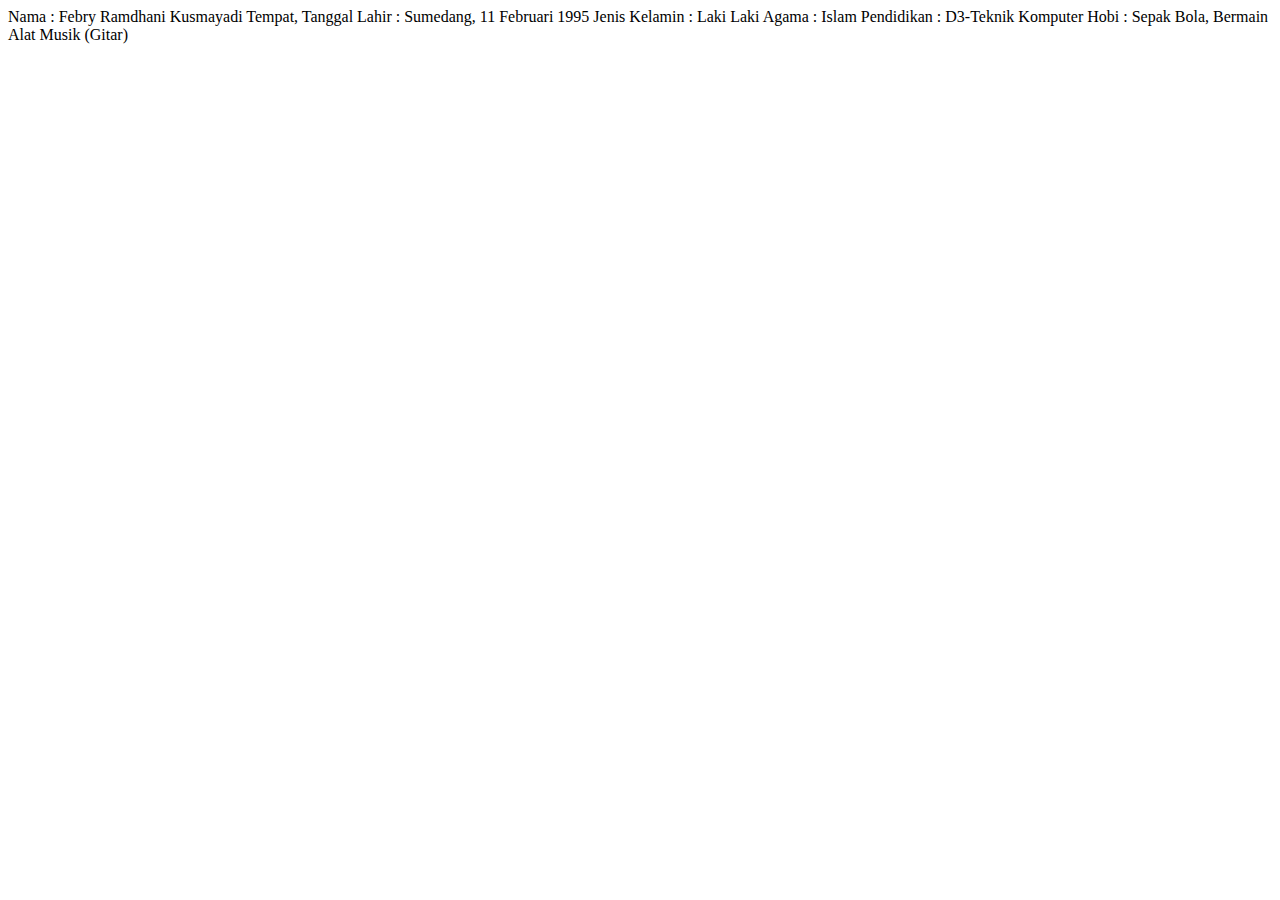
==== Hallo.html @ 7f3c5145 "menambahkan Hallo.html yang berisi biodata" ====
<!DOCTYPE html>
<html lang="en">
    <head>
        <title>Hello</title>
    </head>
    <body>
        Nama                    : Febry Ramdhani Kusmayadi
        Tempat, Tanggal Lahir   : Sumedang, 11 Februari 1995
        Jenis Kelamin           : Laki Laki
        Agama                   : Islam
        Pendidikan              : D3-Teknik Komputer
        Hobi                    : Sepak Bola, Bermain Alat Musik (Gitar)
    </body>
</html>
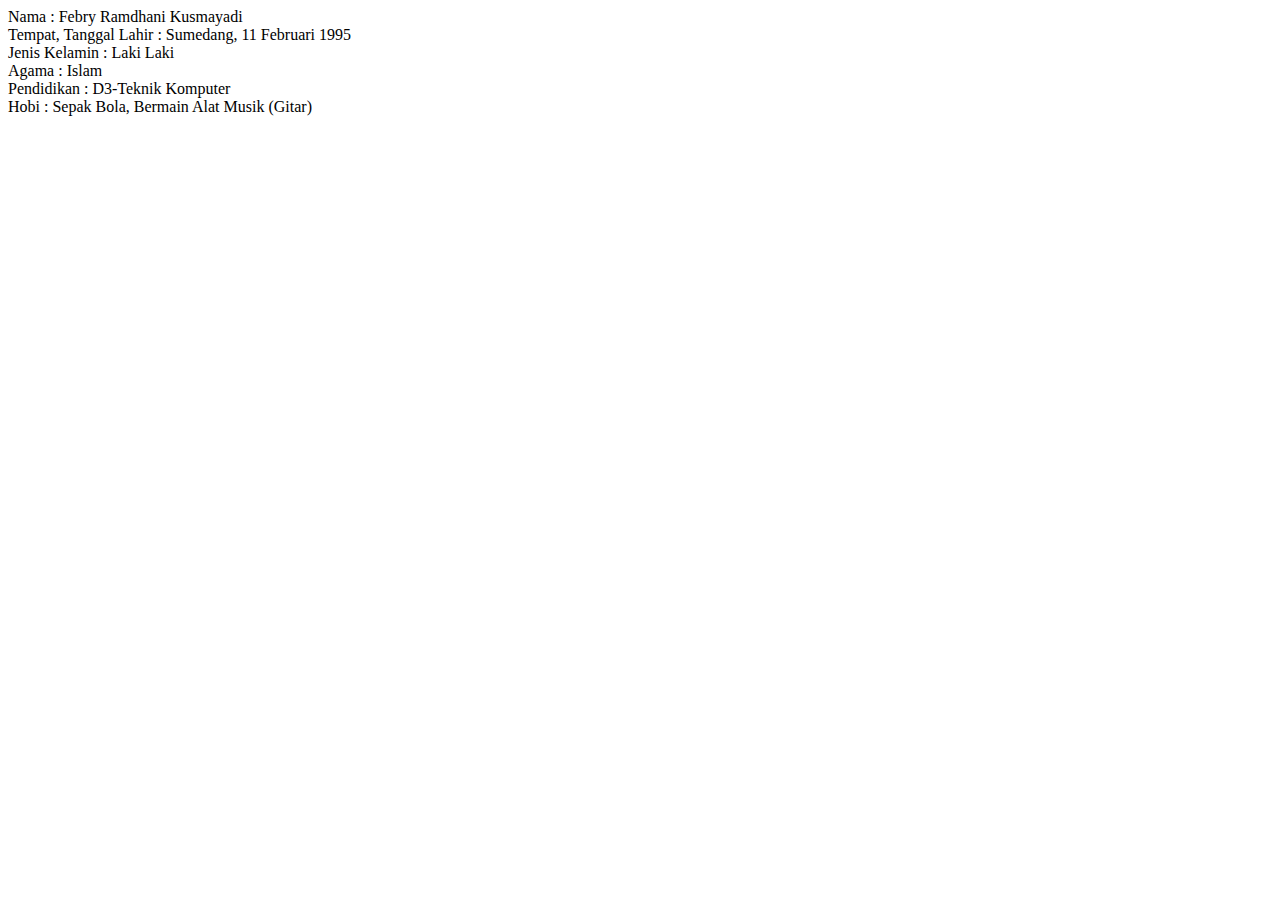
==== commit d03a84b4: "menambahkan perintah <br>" ====
--- a/Hallo.html
+++ b/Hallo.html
@@ -4,11 +4,11 @@
         <title>Hello</title>
     </head>
     <body>
-        Nama                    : Febry Ramdhani Kusmayadi
-        Tempat, Tanggal Lahir   : Sumedang, 11 Februari 1995
-        Jenis Kelamin           : Laki Laki
-        Agama                   : Islam
-        Pendidikan              : D3-Teknik Komputer
+        Nama                    : Febry Ramdhani Kusmayadi <br>
+        Tempat, Tanggal Lahir   : Sumedang, 11 Februari 1995 <br>
+        Jenis Kelamin           : Laki Laki <br>
+        Agama                   : Islam <br>
+        Pendidikan              : D3-Teknik Komputer <br>
         Hobi                    : Sepak Bola, Bermain Alat Musik (Gitar)
     </body>
 </html>